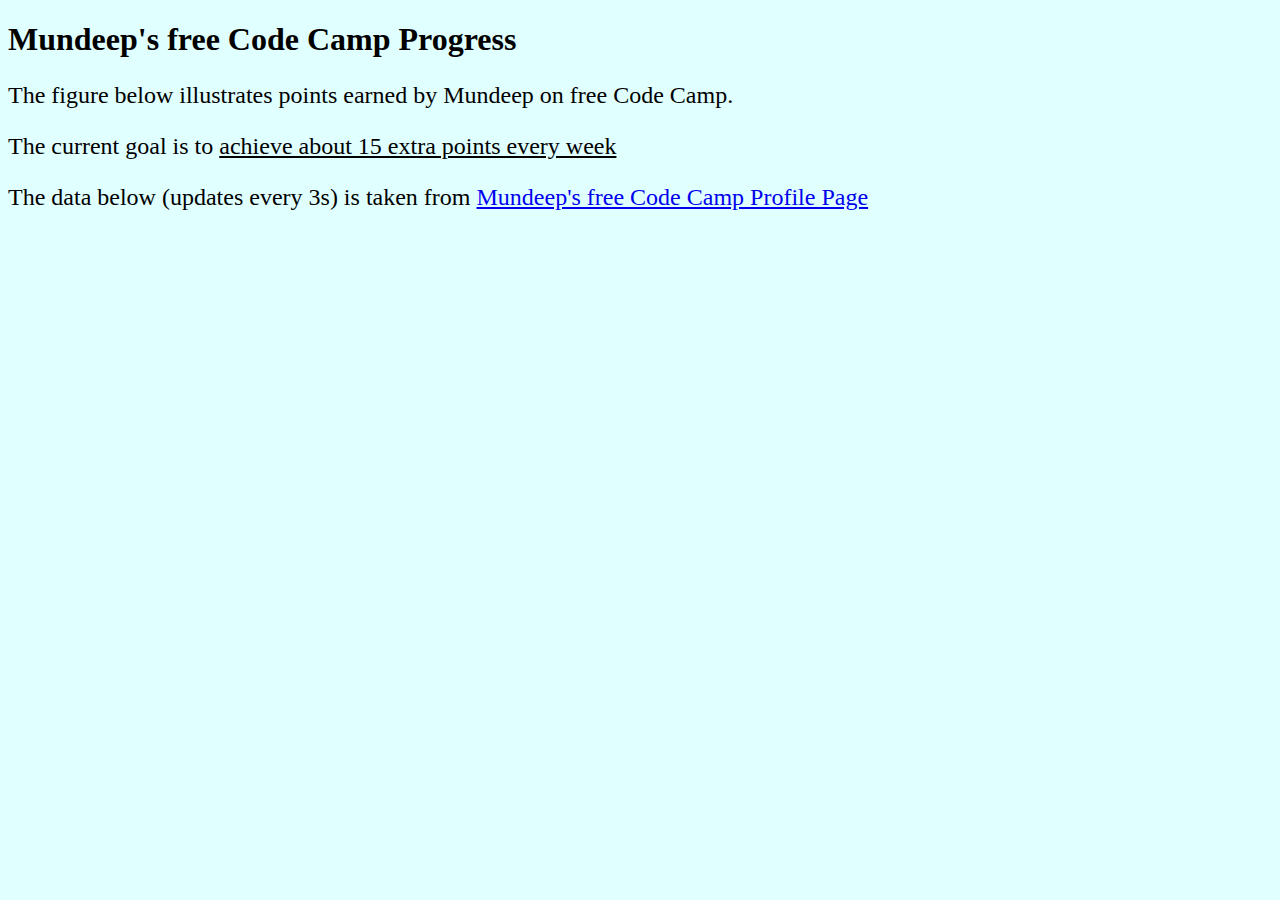
==== mundeep_thermo.html @ 6e1f310f "Mundeep fCC thermo progress" ====
<!doctype html>

<h1>Mundeep's free Code Camp Progress</h1>

<font size="+2">

<p>The figure below illustrates points earned by Mundeep on free Code Camp.</p>

<p> The current goal is to <u>achieve about 15 extra points every week</u> </p>

<p> The data below (updates every 3s) is taken from <a href="https://www.freecodecamp.org/mphul">Mundeep's free Code Camp Profile Page</a></p>

</font>

<style>
body {
	 background-color: #E0FFFF;
}
</style>

<script src="https://d3js.org/d3.v3.js"></script>
<script src="https://ajax.googleapis.com/ajax/libs/jquery/3.1.0/jquery.min.js"></script>
<div id="thermo"></div>
<script src="mundeep_sketchthermo.js"></script>



</html>
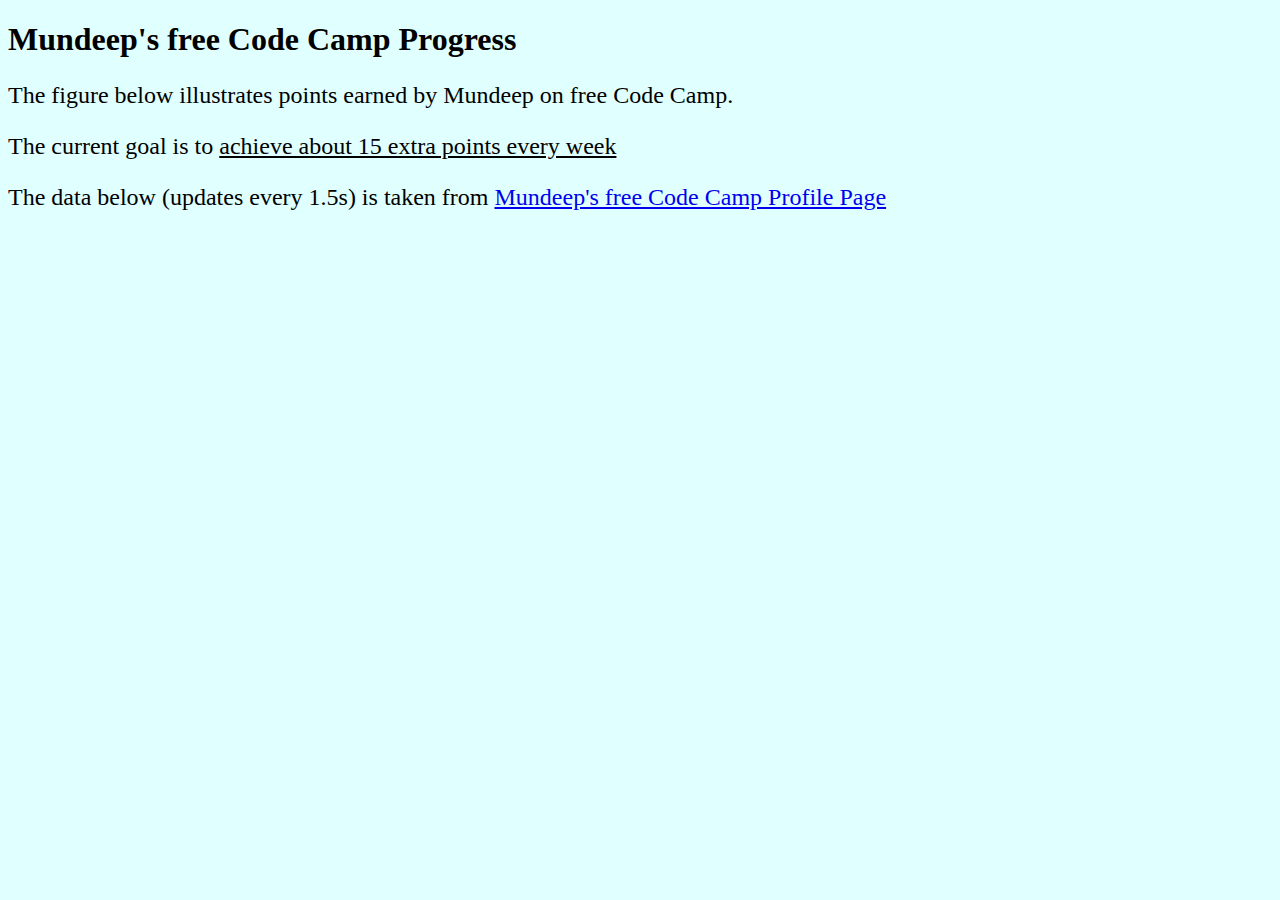
==== commit 7e372464: "Modify image updating length in html" ====
--- a/mundeep_thermo.html
+++ b/mundeep_thermo.html
@@ -8,7 +8,7 @@
 
 <p> The current goal is to <u>achieve about 15 extra points every week</u> </p>
 
-<p> The data below (updates every 3s) is taken from <a href="https://www.freecodecamp.org/mphul">Mundeep's free Code Camp Profile Page</a></p>
+<p> The data below (updates every 1.5s) is taken from <a href="https://www.freecodecamp.org/mphul">Mundeep's free Code Camp Profile Page</a></p>
 
 </font>
 
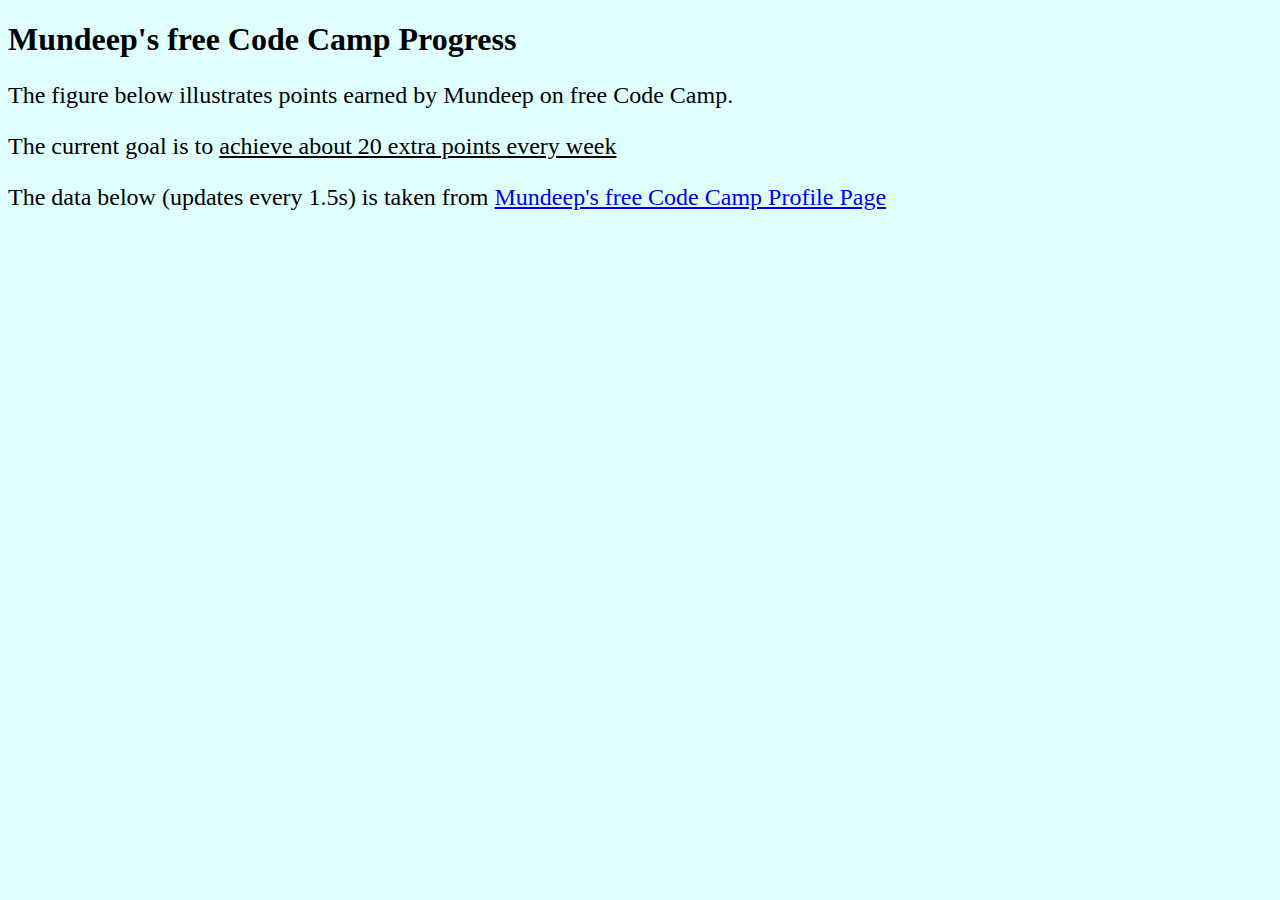
==== commit a12638e2: "Update points per week" ====
--- a/mundeep_thermo.html
+++ b/mundeep_thermo.html
@@ -6,7 +6,7 @@
 
 <p>The figure below illustrates points earned by Mundeep on free Code Camp.</p>
 
-<p> The current goal is to <u>achieve about 15 extra points every week</u> </p>
+<p> The current goal is to <u>achieve about 20 extra points every week</u> </p>
 
 <p> The data below (updates every 1.5s) is taken from <a href="https://www.freecodecamp.org/mphul">Mundeep's free Code Camp Profile Page</a></p>
 
